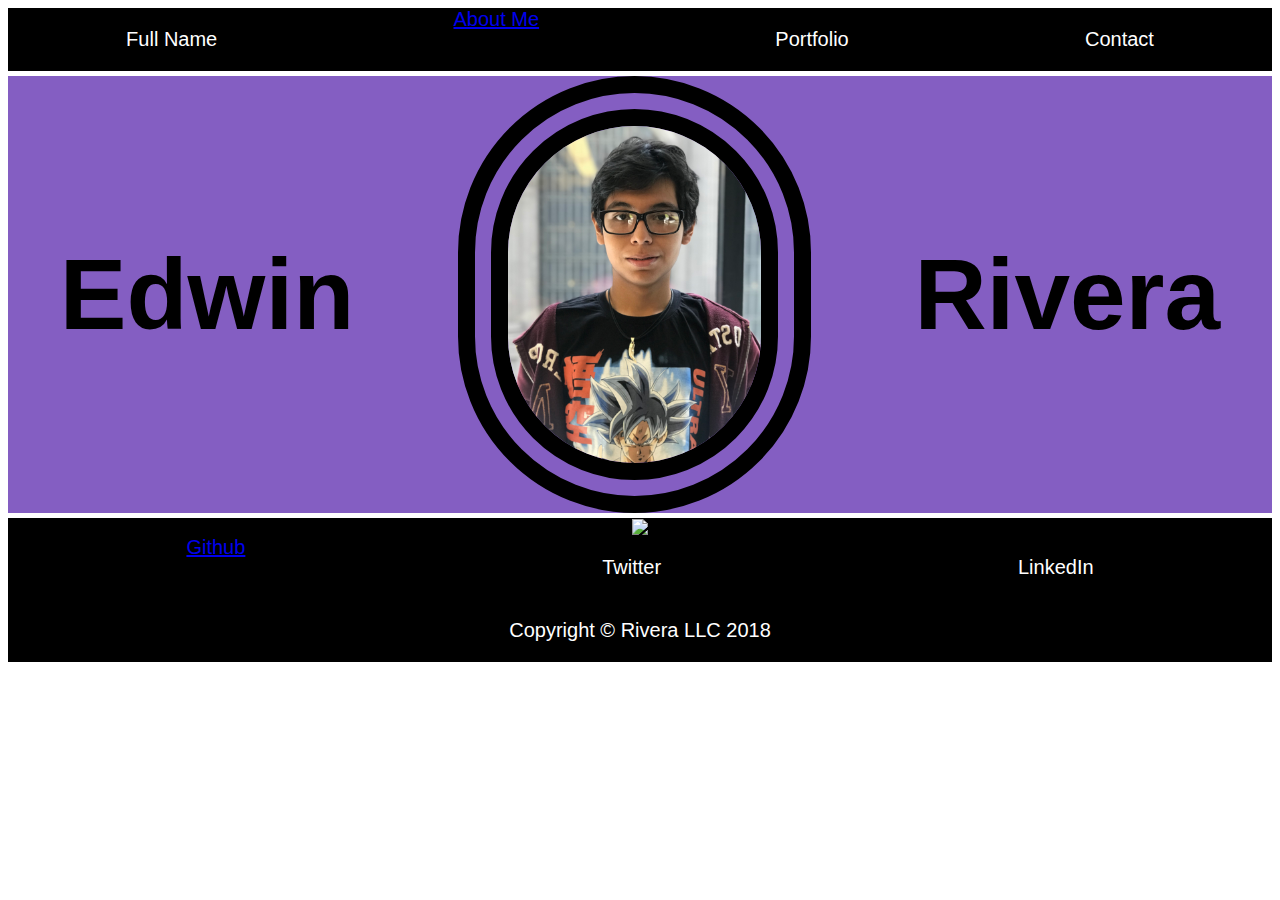
==== index.html @ 5475a924 "esketit" ====
<!DOCTYPE html>
<html>
    <head>
        <link rel="stylesheet" href="style.css">

        <title>Portfolio</title>
    </head>
    <body>
        <div class="row footer">
            <p>Full Name</p>
            <a href="about.html"> About Me</a>
            <p>Portfolio</p>
            <p>Contact</p>
        </div>
        <div class="row mid">
            <h1>Edwin</h1>
            <img class="headshot"src="IMG_3823.jpg">
            <div class="overlay"></div>
            <h1>Rivera</h1>
        </div>
        <div class="row aboutme">
            <img src="https://res.cloudinary.com/lmn/image/upload/e_sharpen:100/f_auto,fl_lossy,q_auto/v1/gameskinnyc/g/a/x/gax1-8bb0b.jpg">
        </div>
        <div class="row contact">
                <a href="https://github.com/EdwinRivera521">Github</a>
                <p>Twitter</p>
                <p>LinkedIn</p>       
        </div>
         <div class="row footer">
            <p>Copyright © Rivera LLC 2018</p>
        </div>
    </body>
</html>
---- style.css ----
.row{   

    background-color:black;
    color: white;
    font-size:20px;
    display:flex;
    justify-content:space-around;
    font-family: 'Noto Sans', sans-serif;
}
.headshot{
    border: 50px double;
    border-radius:360px;
    width:20%;
}
.mid{
    background-color:#845EC2;
    color:black;
    align-items:center;
    font-size:50px;
    margin-top:5px;
    margin-bottom:5px;
}
.aboutme{
    border:1px solid black;   
}
.overlay {
  position: absolute;
  top: 0;
  bottom: 0;
  left: 0;
  right: 0;
  height: 100%;
  width: 100%;
  opacity: 0;
  transition: .5s ease;
  background-color: #008CBA;
}
.headshot:hover .overlay {
  opacity: 1;
}
.text {
  color: white;
  font-size: 20px;
  position: absolute;
  top: 50%;
  left: 50%;
  -webkit-transform: translate(-50%, -50%);
  -ms-transform: translate(-50%, -50%);
  transform: translate(-50%, -50%);
  text-align: center;
}
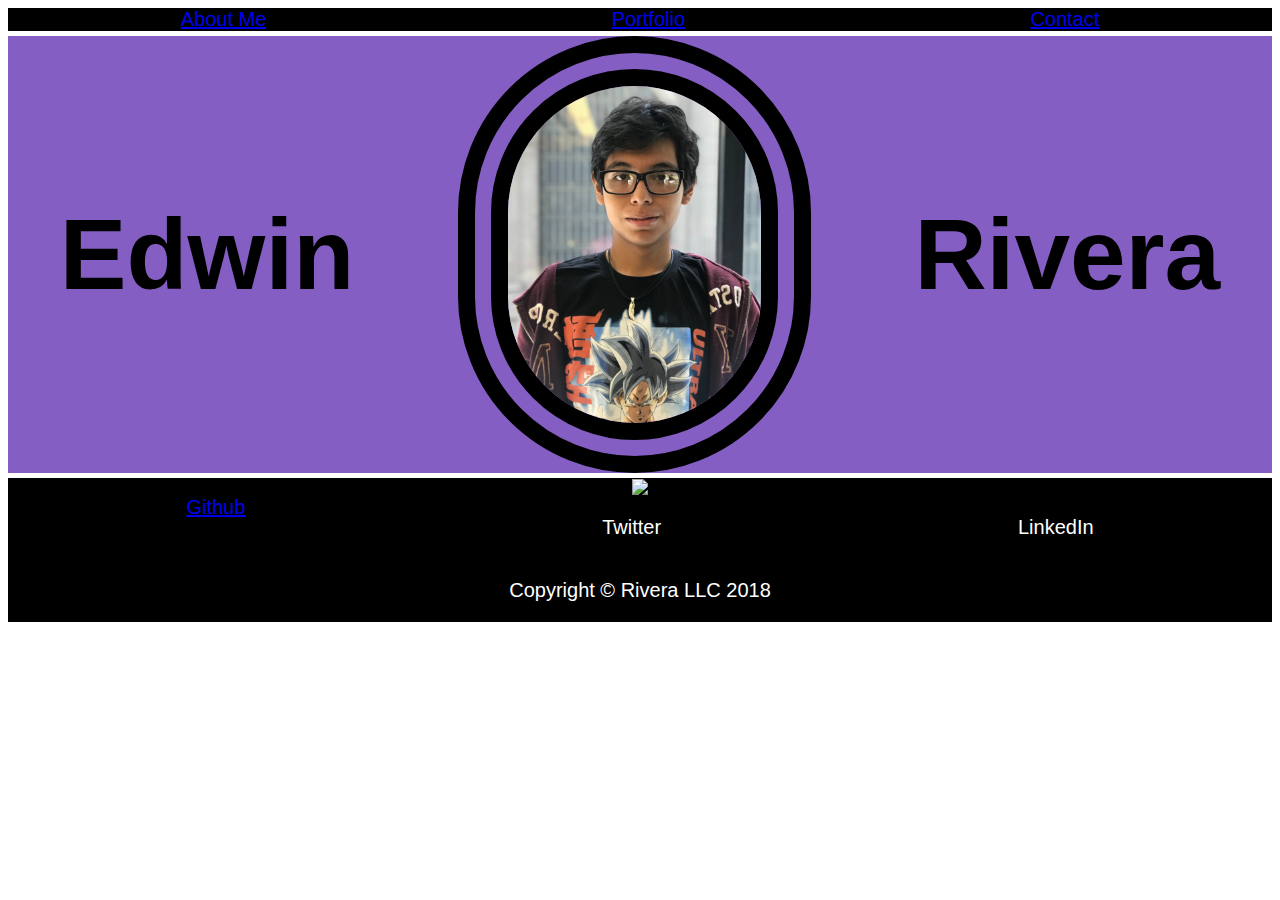
==== commit 2d9b8213: "esketit" ====
--- a/index.html
+++ b/index.html
@@ -7,15 +7,13 @@
     </head>
     <body>
         <div class="row footer">
-            <p>Full Name</p>
             <a href="about.html"> About Me</a>
-            <p>Portfolio</p>
-            <p>Contact</p>
+            <a href="portfilio.html">Portfolio</a>
+            <a href="contact.html">Contact</a>
         </div>
         <div class="row mid">
             <h1>Edwin</h1>
-            <img class="headshot"src="IMG_3823.jpg">
-            <div class="overlay"></div>
+            <img class="headshot" src="IMG_3823.jpg">
             <h1>Rivera</h1>
         </div>
         <div class="row aboutme">
